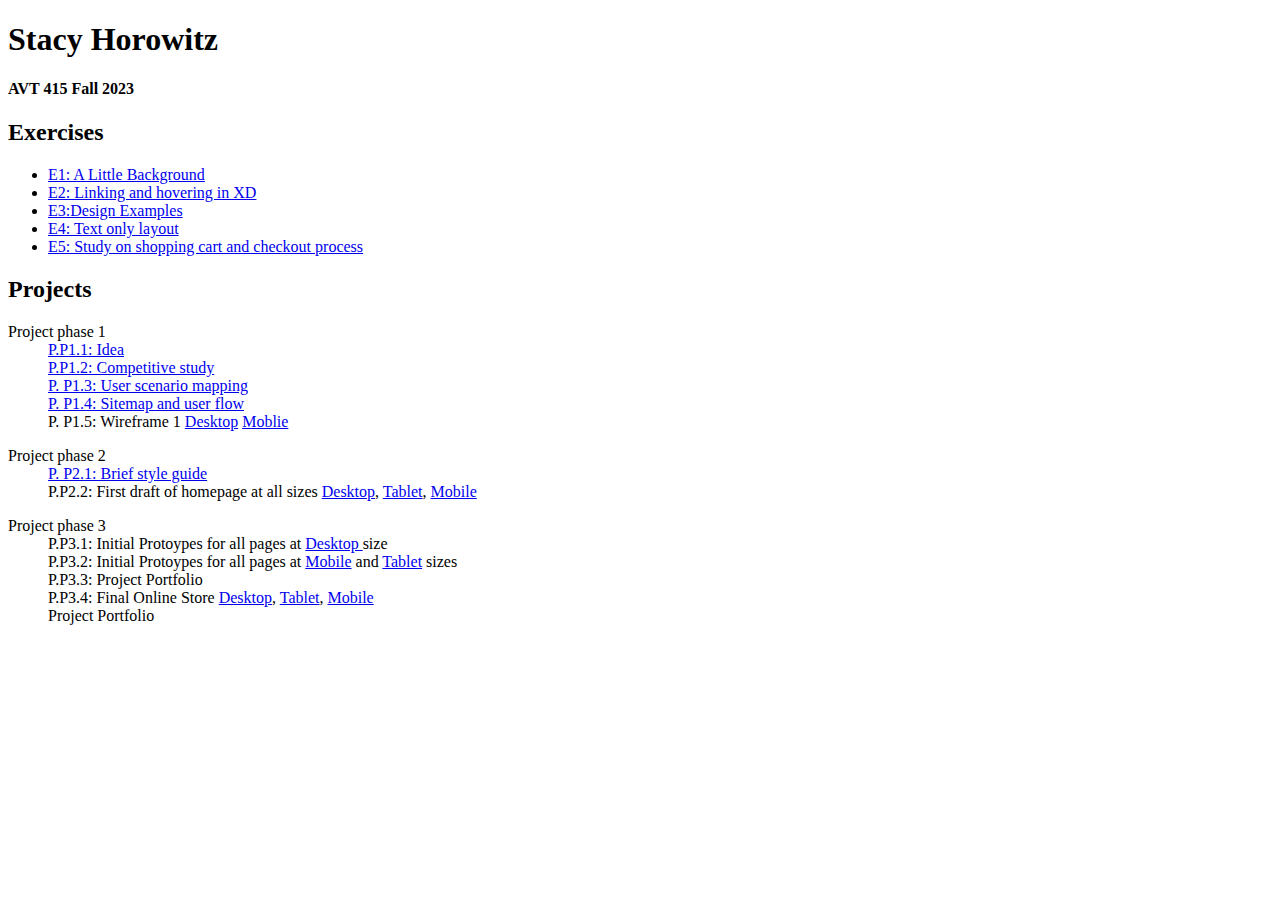
==== Main Page/index.html @ f167b28e "Add files via upload" ====
<!doctype html>
<html>
<head>
<meta charset="UTF-8">
<title>Course work of Stacy Horowitz </title>
<link rel="stylesheet" href="css/main.css">
<link href="main.css" rel="stylesheet" type="text/css">
</head>

<body>
<h1>Stacy Horowitz </h1>
	<h4>AVT 415 Fall 2023 </h4>
		<div class="column"><h2>Exercises</h2>
			<ul>
			<li><a href="https://xd.adobe.com/view/e4656c6b-fa31-4072-a676-89df65059dc4-b136/">E1: A Little Background</a></li>
			<li><a href="https://xd.adobe.com/view/1d867d1c-9b2f-4848-8b64-c97583e0ac54-48d5/">E2: Linking and hovering in XD</a></li>
			<li><a href="https://xd.adobe.com/view/932df2b4-8147-4f7e-82c9-73efe5890466-c67e/">E3:Design Examples</a></li>
			<li><a href="E4-Text-and-Layout-index.html">E4: Text only layout</a></li>
			<li> <a href="https://xd.adobe.com/view/78fa408a-d275-4410-9989-7c3492c49626-2da9/">E5: Study on shopping cart and checkout process</a></li>	
			</ul>
		</div>

	<div class="column">
		<h2>Projects </h2>
			<dl>
				<dt>Project phase 1</dt>
			<dd><a href="p_process/process.html">P.P1.1: Idea</a></dd>
			<dd><a href="https://xd.adobe.com/view/1adedaa5-efbe-4610-af3d-4b3c3ffc7848-4f8d/">P.P1.2: Competitive study</a></dd>
			<dd><a href="project/1/P-P1-3/Index.html">P. P1.3: User scenario mapping </a></dd>
			<dd><a href="https://xd.adobe.com/embed/cf86bc9e-b633-4816-9209-985d113382da-9ad5/">P. P1.4: Sitemap and user flow</a></dd>
			<dd>P. P1.5: Wireframe 1 
				<a href="https://xd.adobe.com/view/5d99d577-8b9d-4c4c-bb65-87a74f839c6b-08ca/">Desktop</a>
				<a href="https://xd.adobe.com/view/fa36f727-3bb8-45bc-81d6-b5f1295d27de-af65/">Moblie </a>
				<a
				</dd>	

			</dl>
			<dl>
				<dt>Project phase 2</dt>
			<dd><a href="https://xd.adobe.com/embed/a7414079-c7ac-49e3-a4b9-daa5db0f8429-f212/" >P. P2.1: Brief style guide</a>
			</dd>
			<dd>P.P2.2: First draft of homepage at all sizes <a href="https://xd.adobe.com/view/1096ab85-c2b0-49f5-a670-6b2710da3d68-45c5/screen/07d650d0-71af-456c-86a8-a27547477f31">Desktop</a>, <a href="https://xd.adobe.com/view/e906a02b-6e18-44bd-bdba-4577054d08b3-bc55/"> Tablet</a>, <a href="https://xd.adobe.com/view/2b081717-d9db-4c2f-a313-7c0ecdffa3eb-7e5b/"> Mobile</a> </dd>
			</dl>
			<dl>
				<dt>Project phase 3</dt>
			<dd>P.P3.1: Initial Protoypes for all pages at <a href="#">Desktop </a>size </dd>
			<dd>P.P3.2: Initial Protoypes for all pages at <a href="#">Mobile</a> and <a href="#">Tablet</a> sizes</dd>
			<dd>P.P3.3: Project Portfolio</dd>
			<dd>P.P3.4: Final Online Store <a href="#">Desktop</a>, <a href="#"> Tablet</a>, <a href="#"> Mobile</a></dd>
			<dd>Project Portfolio</dd>
		</dl>
	</div>
</body>
</html>
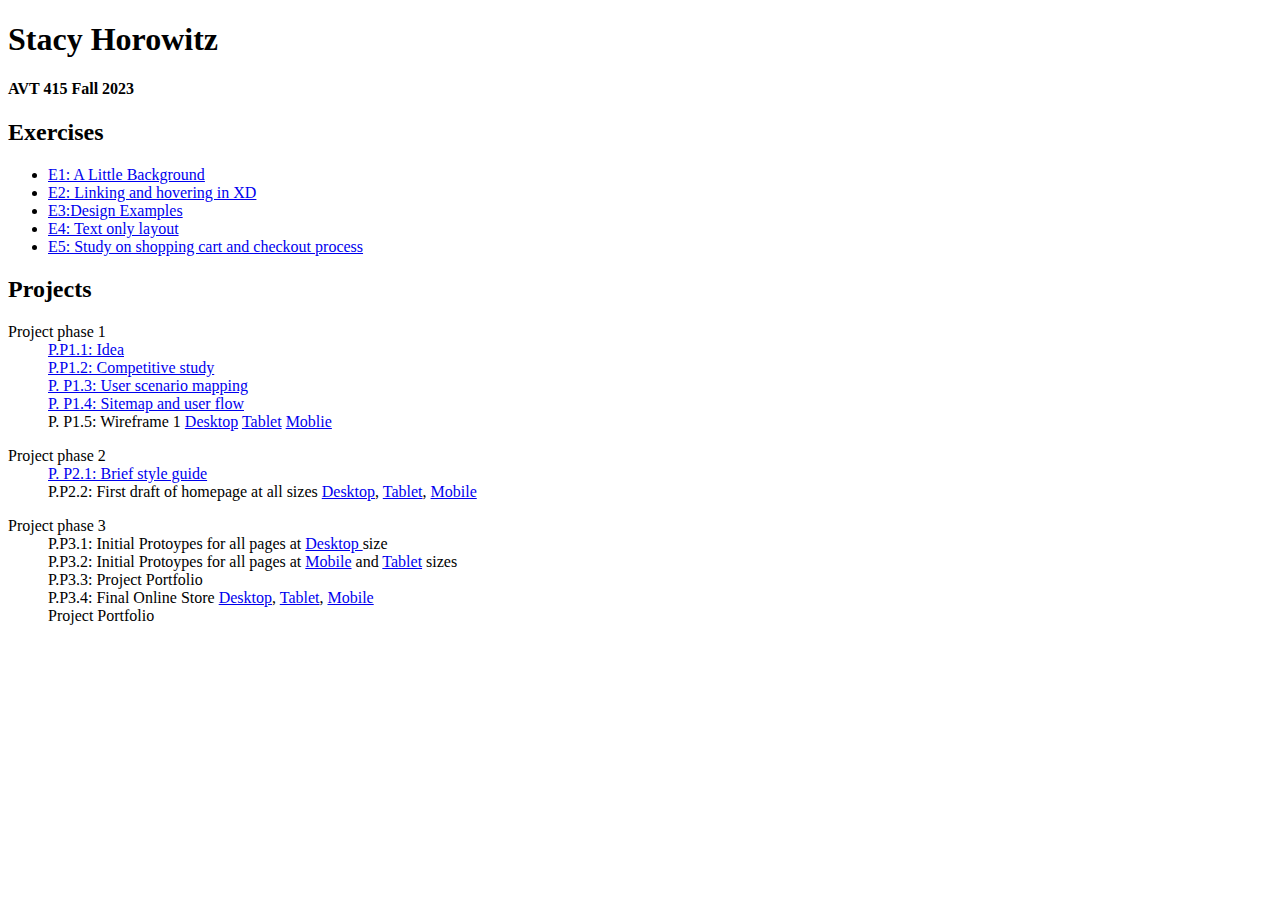
==== commit e05b7ab5: "Add files via upload" ====
--- a/Main Page/index.html
+++ b/Main Page/index.html
@@ -30,8 +30,8 @@
 			<dd><a href="https://xd.adobe.com/embed/cf86bc9e-b633-4816-9209-985d113382da-9ad5/">P. P1.4: Sitemap and user flow</a></dd>
 			<dd>P. P1.5: Wireframe 1 
 				<a href="https://xd.adobe.com/view/5d99d577-8b9d-4c4c-bb65-87a74f839c6b-08ca/">Desktop</a>
+				<a href="https://xd.adobe.com/view/b6091a40-7017-4668-93d0-37eee9d787be-e35a/">Tablet</a>
 				<a href="https://xd.adobe.com/view/fa36f727-3bb8-45bc-81d6-b5f1295d27de-af65/">Moblie </a>
-				<a
 				</dd>	
 
 			</dl>
@@ -39,7 +39,7 @@
 				<dt>Project phase 2</dt>
 			<dd><a href="https://xd.adobe.com/embed/a7414079-c7ac-49e3-a4b9-daa5db0f8429-f212/" >P. P2.1: Brief style guide</a>
 			</dd>
-			<dd>P.P2.2: First draft of homepage at all sizes <a href="https://xd.adobe.com/view/1096ab85-c2b0-49f5-a670-6b2710da3d68-45c5/screen/07d650d0-71af-456c-86a8-a27547477f31">Desktop</a>, <a href="https://xd.adobe.com/view/e906a02b-6e18-44bd-bdba-4577054d08b3-bc55/"> Tablet</a>, <a href="https://xd.adobe.com/view/2b081717-d9db-4c2f-a313-7c0ecdffa3eb-7e5b/"> Mobile</a> </dd>
+			<dd>P.P2.2: First draft of homepage at all sizes <a href="https://xd.adobe.com/view/facd451e-4768-437d-b151-29b9c3b3e9ac-af9e/">Desktop</a>, <a href="https://xd.adobe.com/view/6ba14a12-de6a-4aaa-a814-9eb94a3ddd24-3ef2/"> Tablet</a>, <a href="https://xd.adobe.com/view/2b081717-d9db-4c2f-a313-7c0ecdffa3eb-7e5b/"> <a href="https://xd.adobe.com/view/8c6faaa4-75d6-4b6d-9666-16cce624cb7b-d93c/">Mobile</a> </dd>
 			</dl>
 			<dl>
 				<dt>Project phase 3</dt>
